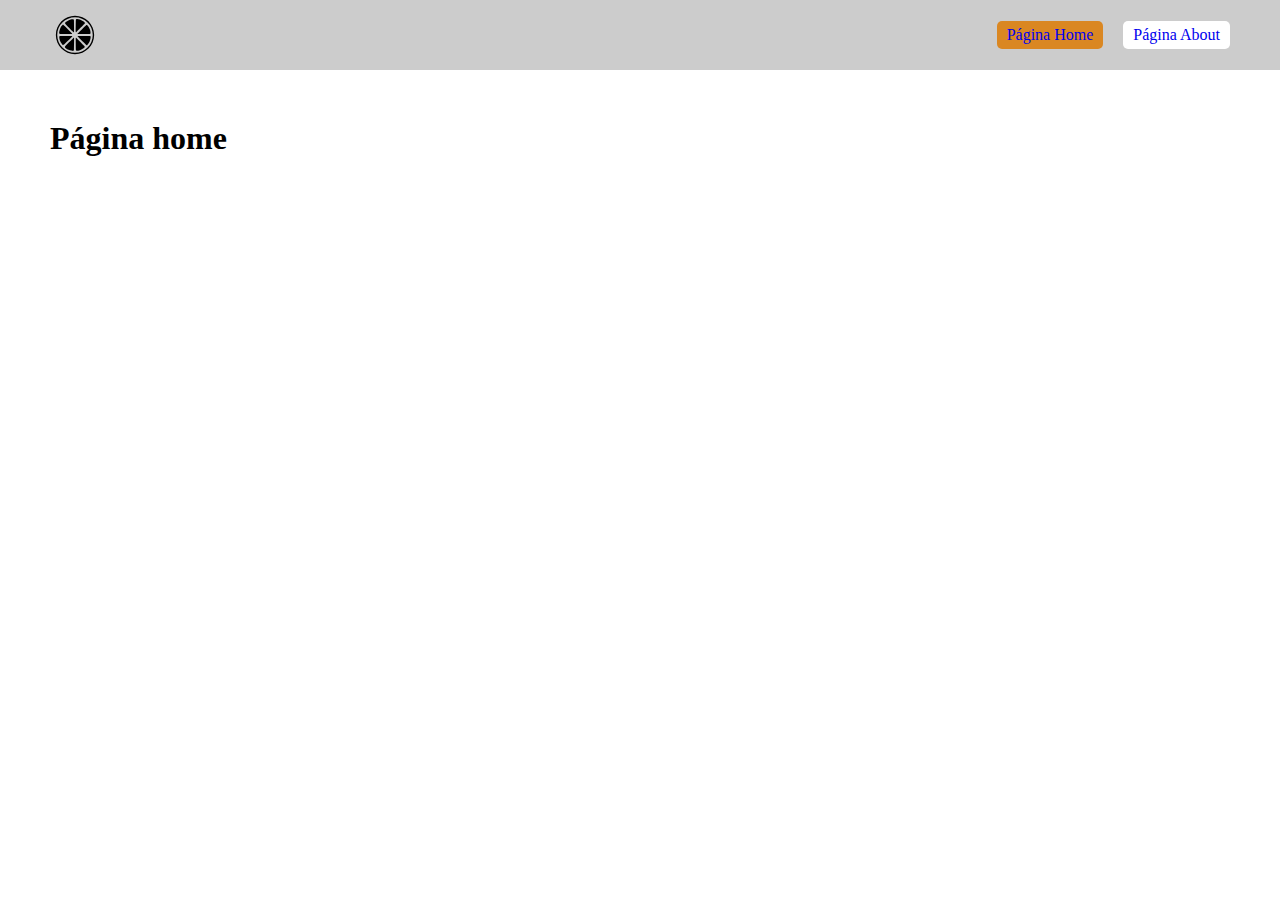
==== index.html @ a51b78a7 "Site completo" ====
<!DOCTYPE html>
<html lang="pt-BR">

<head>
    <meta charset="UTF-8">
    <meta name="viewport" content="width=device-width, initial-scale=1.0">
    <link rel="stylesheet" href="./assets/css/style.css">
    <title>Home</title>
</head>

<body>
    <header>
        <nav>
            <img src="./assets/img/logo.svg" alt="logo" width="50" height="50">
            <ul>
                <li><a class="active" href="./index.html">Página Home</a></li>
                <li><a href="./about.html">Página About</a></li>
            </ul>
        </nav>
    </header>
    <main>
        <section>
            <h1>Página home</h1>
        </section>
    </main>
    <footer>

    </footer>

    <script src="./assets/js/script.js"></script>
</body>

</html>
---- assets/css/style.css ----
* {
    margin: 0;
    padding: 0;
    box-sizing: border-box;
}

header {
    display: flex;
    align-items: center;    
    height: 70px;
    background-color: #ccc;
}

header nav {
    display: flex;
    justify-content: space-between;
    flex-grow: 1;
    align-items: center;
    padding-left: 50px;
    padding-right: 50px;
}
header nav ul {
    display: flex;
    list-style: none;
    gap: 20px;
}

header nav ul li a {
    display: block;
    background-color: #fff;;
    padding: 5px 10px;
    border-radius: 5px;
    text-decoration: none;
}
header nav ul li a.active {
    background-color: rgb(218, 135, 34);
}

main {
    padding: 50px;
}
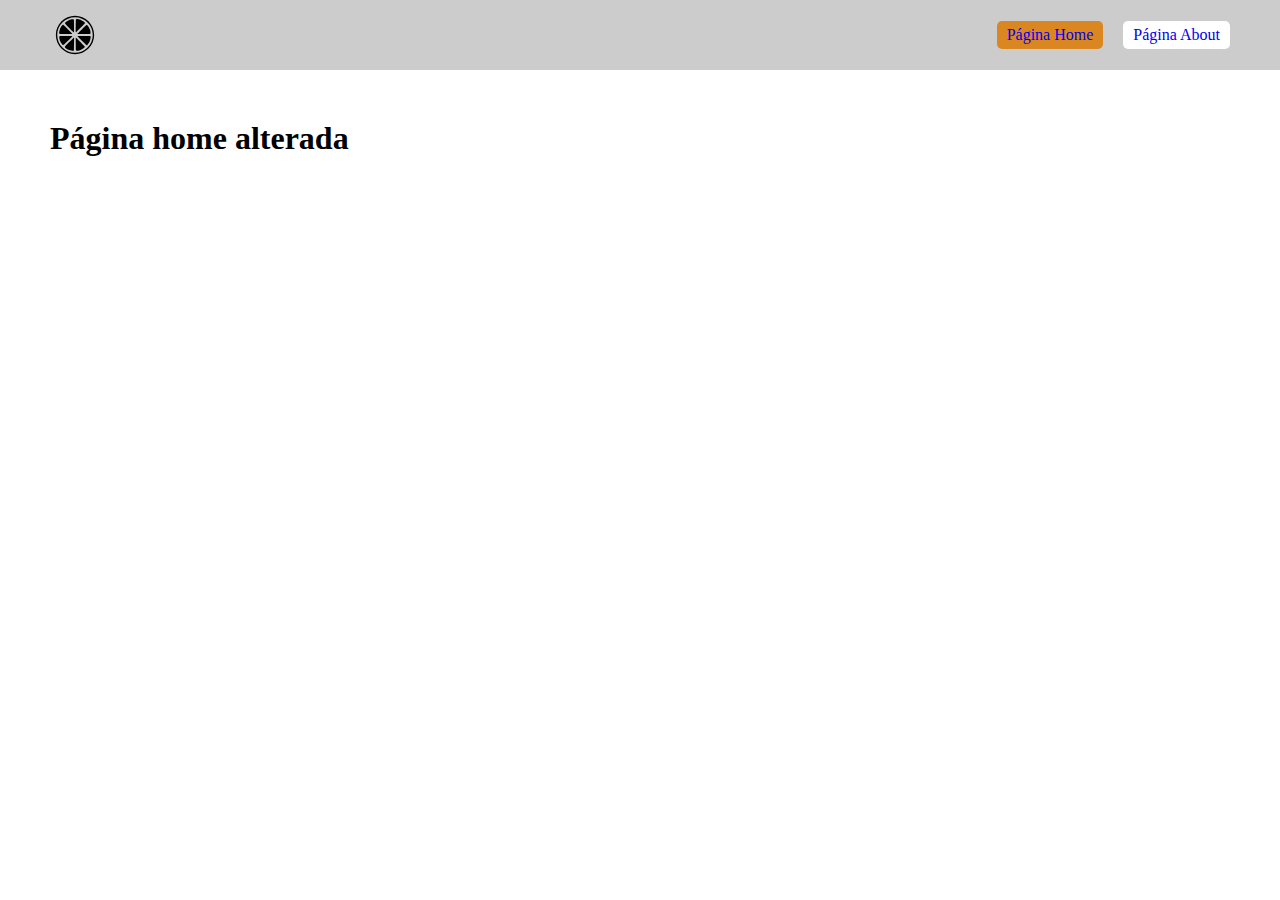
==== commit 1073d467: "Página alterada" ====
--- a/index.html
+++ b/index.html
@@ -20,7 +20,7 @@
     </header>
     <main>
         <section>
-            <h1>Página home</h1>
+            <h1>Página home alterada</h1>
         </section>
     </main>
     <footer>
